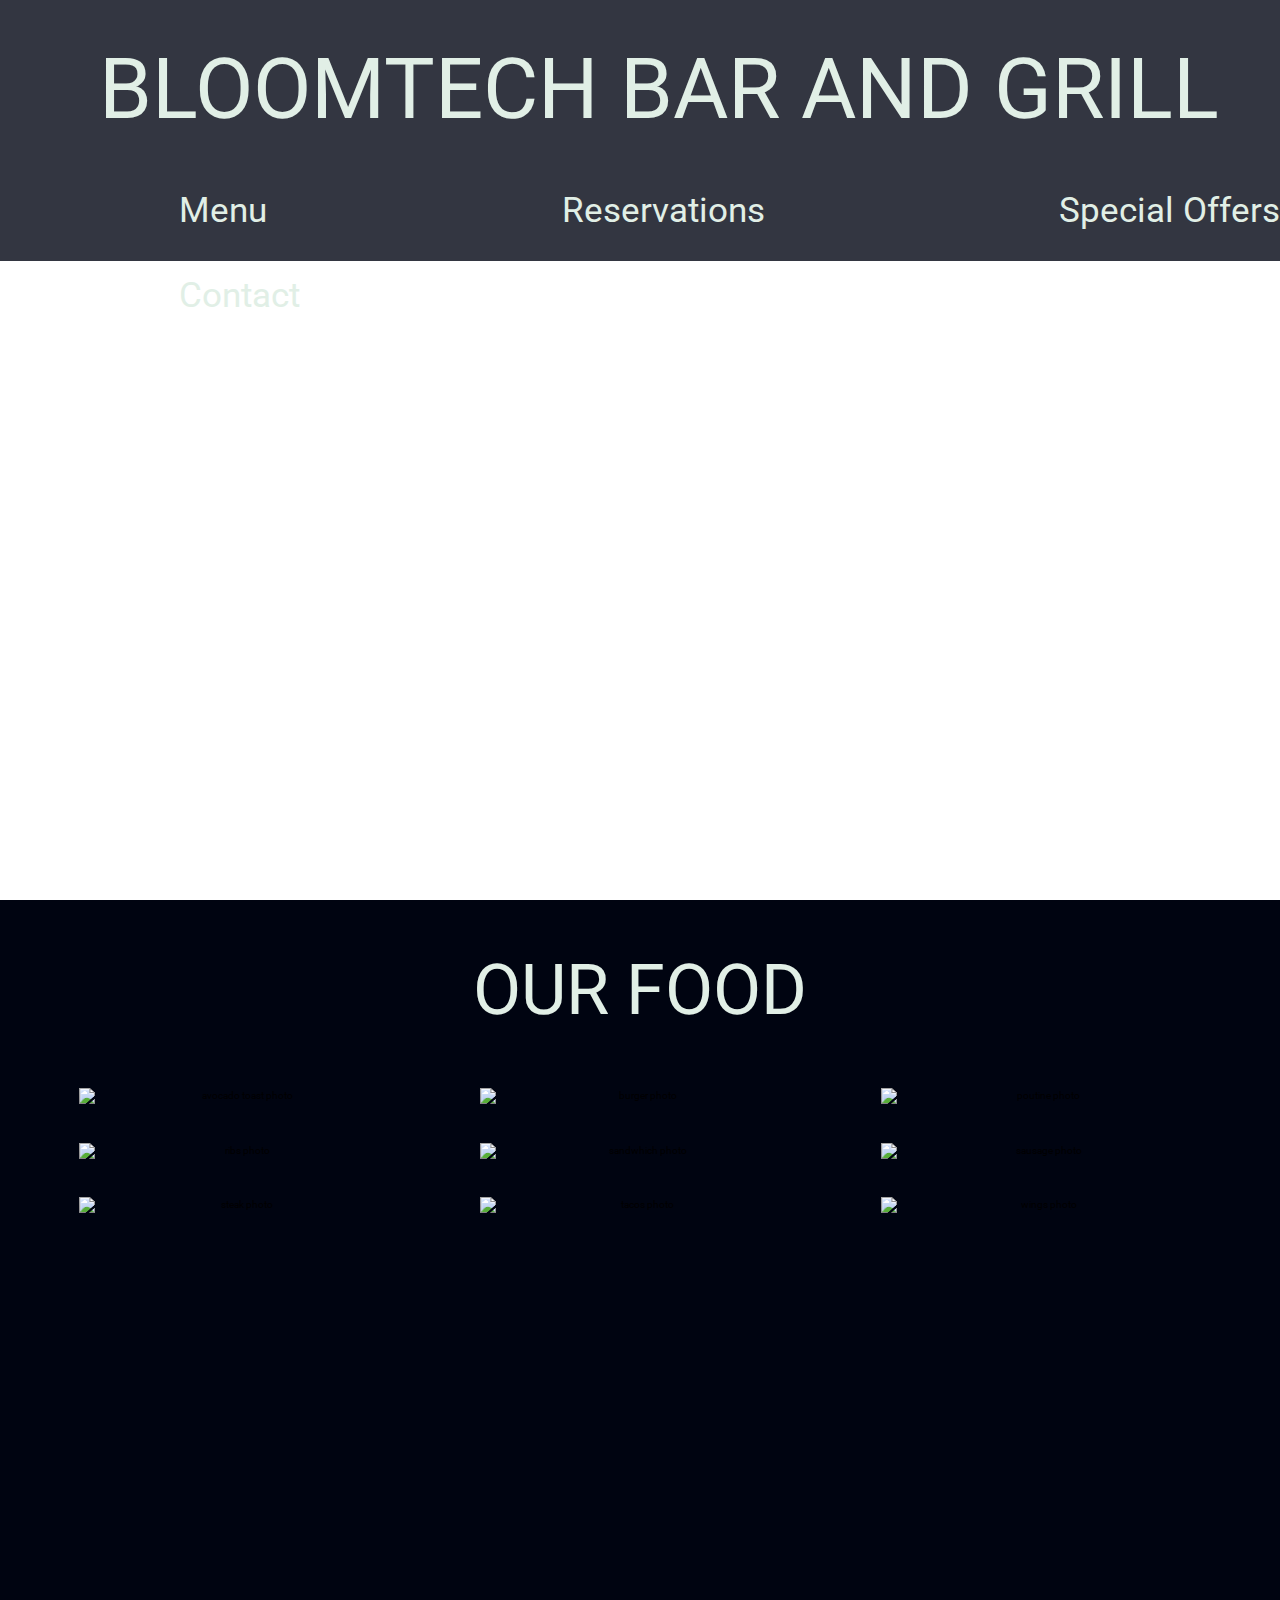
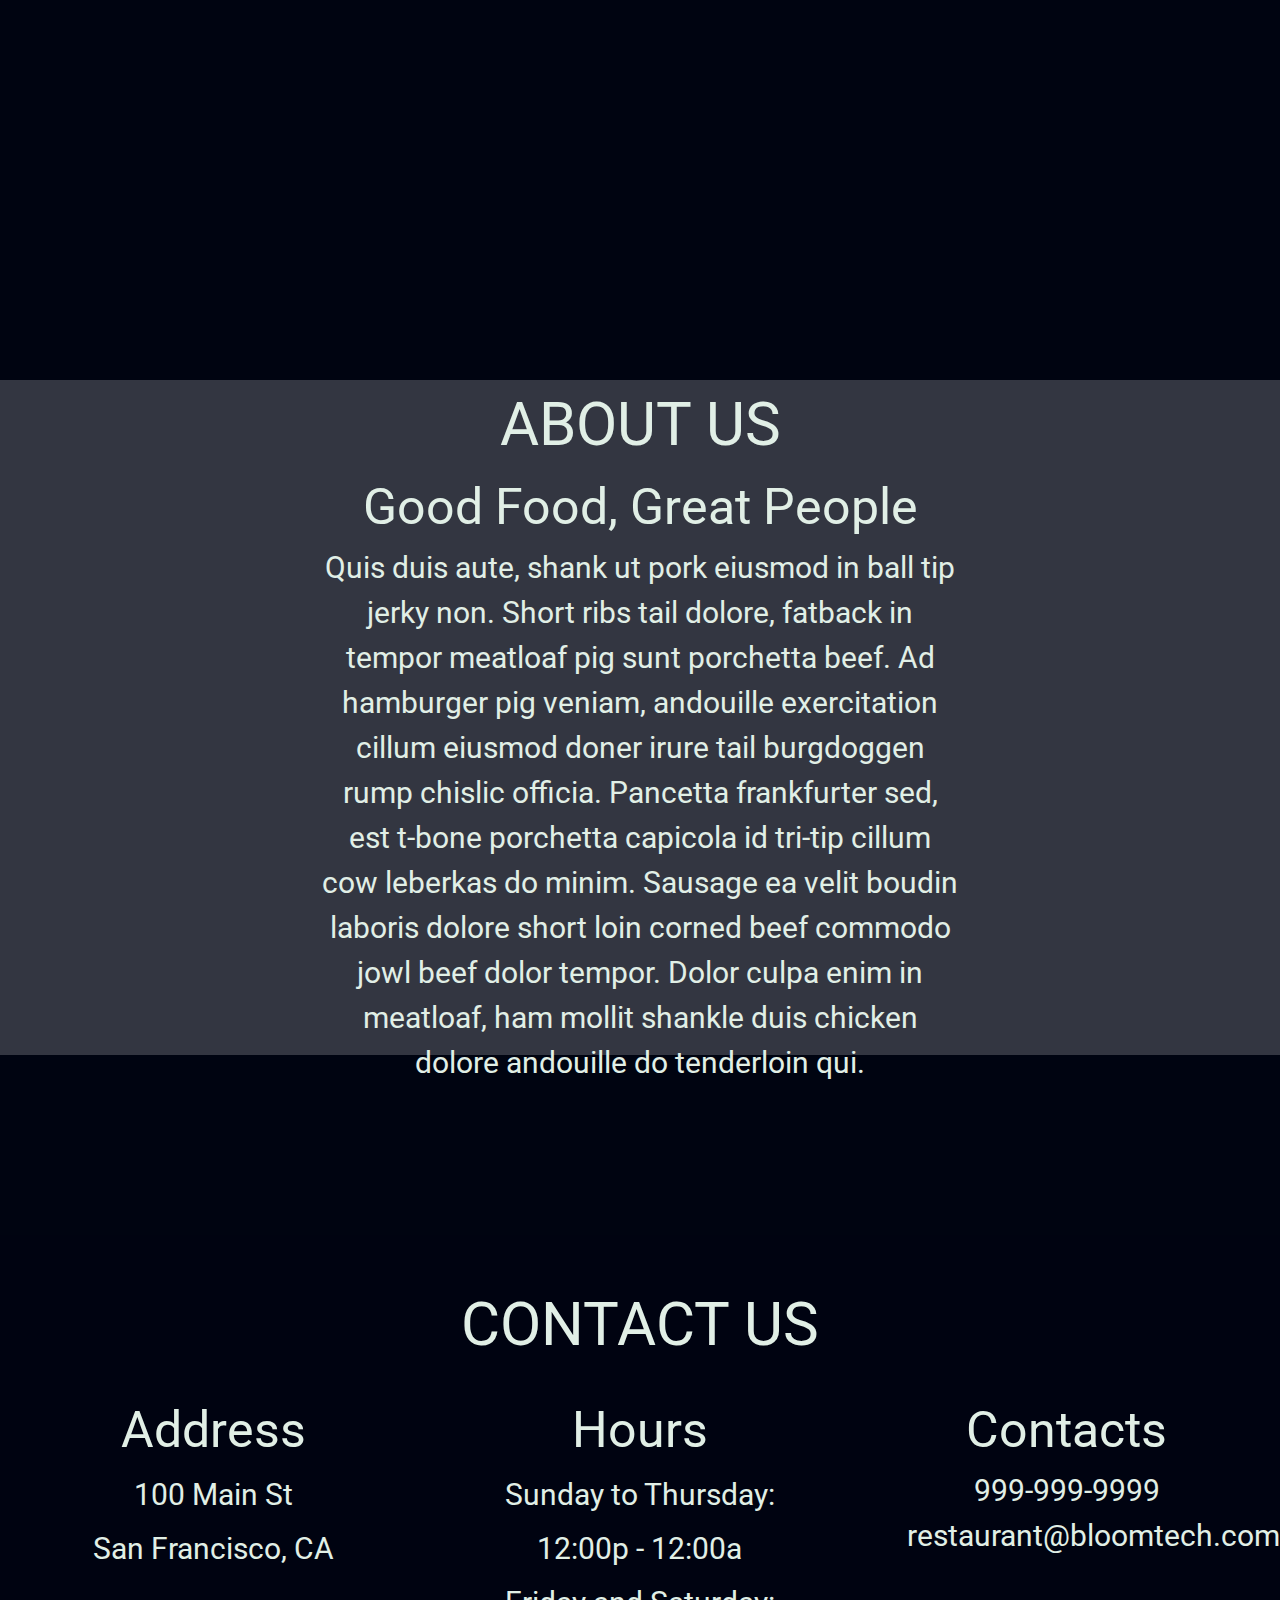
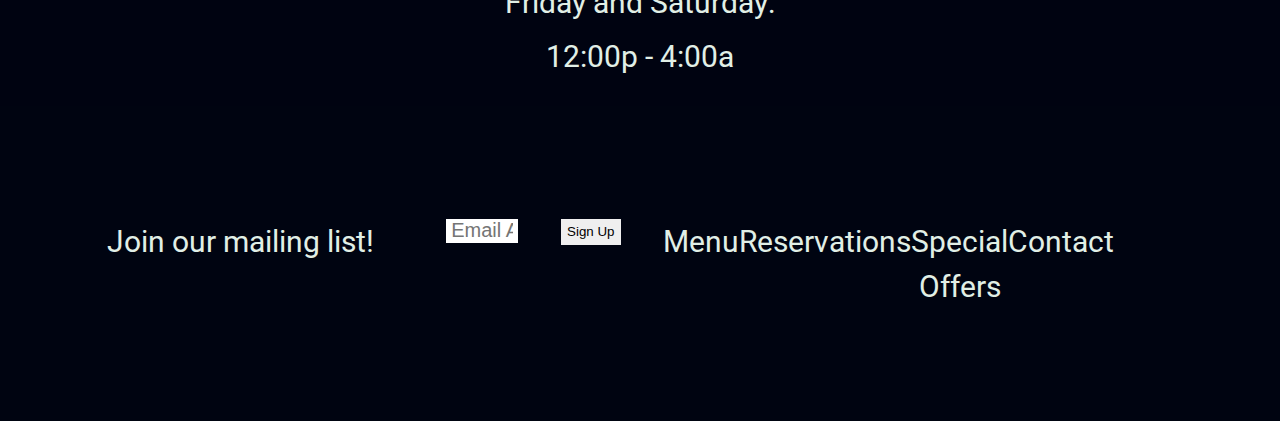
==== index.html @ bbd4003b "completed all index.html requirements, working on the css portion" ====
<!doctype html>

<html lang="en">

<head>
	<meta charset="utf-8">
	<meta name="viewport" content="width=device-width, initial-scale=1.0">
	<title>Sprint Challenge - Home</title>
	<link rel="stylesheet" href="css/index.css">
	<link href="https://fonts.googleapis.com/css?family=Roboto|Rubik" rel="stylesheet">
	<script src="https://kit.fontawesome.com/5b12ffad4b.js" crossorigin="anonymous"></script>
	<script src="https://kit.fontawesome.com/e28d7fd9d0.js" crossorigin="anonymous"></script>

</head>

<body>

	<!-- header -->
	<header>

		<a href="index.html">
			<h1>BLOOMTECH BAR AND GRILL</h1>
		</a>

		<!-- nav -->

		<nav id="header-nav">
			<a href="menu.html">Menu</a>
			<a href="#">Reservations</a>
			<a href="#">Special Offers</a>
			<a href="#">Contact</a>
			<i class="fa-brands fa-facebook-square fa-5x"></i>
			<i class="fa-brands fa-twitter-square fa-5x"></i>
			<i class="fa-brands fa-instagram-square fa-5x"></i>
		</nav>




	</header>

	<!-- gallery section -->
	<section class="gallery">
		<div class="food-pics">
			<h2>OUR FOOD</h2>

			<div class="gallery-container">
				<img src="img/food-avocadotoast.jpg" alt="avocado toast photo">

				<img src="img/food-burger.jpg" alt="burger photo">

				<img src="img/food-poutine.jpg" alt="poutine photo">

				<img src="img/food-ribs.jpg" alt="ribs photo">

				<img src="img/food-sandwich.jpg" alt="sandwhich photo">

				<img src="img/food-sausage.jpg" alt="sausage photo">

				<img src="img/food-steak.jpg" alt="steak photo">

				<img src="img/food-tacos.jpg" alt="tacos photo">

				<img src="img/food-wings.jpg" alt="wings photo">
			</div>
		</div>
	</section>

	<!-- spacer -->
	<div class="spacer"></div>

	<!-- about section -->
	<section class="about">
		<div class="about-container">
			<h2>ABOUT US</h2>

			<div id="cooks" class="pic">
			</div>

			<div class="text">
				<h3>Good Food, Great People</h3>
				<p>Quis duis aute, shank ut pork eiusmod in ball tip jerky non. Short ribs tail dolore, fatback in
					tempor meatloaf pig sunt porchetta beef. Ad hamburger pig veniam, andouille exercitation cillum
					eiusmod doner irure tail burgdoggen rump chislic officia. Pancetta frankfurter sed, est t-bone
					porchetta capicola id tri-tip cillum cow leberkas do minim. Sausage ea velit boudin laboris
					dolore
					short loin corned beef commodo jowl beef dolor tempor. Dolor culpa enim in meatloaf, ham mollit
					shankle duis chicken dolore andouille do tenderloin qui.</p>
			</div>

			<div id="bartender" class="pic">
			</div>
		</div>
	</section>

	<!-- spacer -->
	<div class="spacer"></div>

	<!-- contact section -->
	<section class="contact">
		<div class="contact-container">
			<h2>CONTACT US</h2>

			<div class="info">
				<div class="address">
					<h3>Address</h3>

					<address>
						<p>100 Main St</p>
						<p>San Francisco, CA</p>
					</address>
				</div>

				<div class="hours">
					<h3>Hours</h3>

					<div>
						<p>Sunday to Thursday:</p>
						<p>12:00p - 12:00a</p>
						<p>Friday and Saturday:</p>
						<p>12:00p - 4:00a</p>
					</div>
				</div>

				<div class="contacts">
					<h3>Contacts</h3>

					<div>
						<a id="phone" href="tel:999-999-9999">999-999-9999</a>
						<a id="email" href="mailto:restaurant@bloomtech.com">restaurant@bloomtech.com</a>
					</div>
				</div>
			</div>
		</div>
	</section>

	<!-- spacer -->
	<div class="spacer-sm"></div>

	<!-- footer -->
	<footer>
		<!-- email signup -->

		<div class="form">
			<p>Join our mailing list!</p>

			<input type="email" placeholder="Email Address" id="email" name="email"> <button>Sign Up </button>
		
		</div>
		<!-- nav -->
		
		<nav id="footer-nav">
			<a href="menu.html">Menu</a>
			<a href="#">Reservations</a>
			<a href="#">Special Offers</a>
			<a href="#">Contact</a>
		</nav>
		
		<!-- copyright -->
		<!-- <div class="copyright">
		<p>©2022 BloomTech Restaurant Group, Inc. All Rights Reserved.</p>
	</div> -->
	</footer>

</body>

</html>
---- css/index.css ----
/* http://meyerweb.com/eric/tools/css/reset/ 
   v2.0 | 20110126
   License: none (public domain)
*/

html, body, div, span, applet, object, iframe,
h1, h2, h3, h4, h5, h6, p, blockquote, pre,
a, abbr, acronym, address, big, cite, code,
del, dfn, em, img, ins, kbd, q, s, samp,
small, strike, strong, sub, sup, tt, var,
b, u, i, center,
dl, dt, dd, ol, ul, li,
fieldset, form, label, legend,
table, caption, tbody, tfoot, thead, tr, th, td,
article, aside, canvas, details, embed,
figure, figcaption, footer, header, hgroup,
menu, nav, output, ruby, section, summary,
time, mark, audio, video {
    margin: 0;
    padding: 0;
    border: 0;
    font-size: 100%;
    font: inherit;
    vertical-align: baseline;
}

/* HTML5 display-role reset for older browsers */
article, aside, details, figcaption, figure,
footer, header, hgroup, menu, nav, section {
    display: block;
}

body {
    line-height: 1;
}

ol, ul {
    list-style: none;
}

blockquote, q {
    quotes: none;
}

blockquote:before, blockquote:after,
q:before, q:after {
    content: '';
    content: none;
}

table {
    border-collapse: collapse;
    border-spacing: 0;
}

* {
    box-sizing: border-box;
}

html {
    max-width: 1920px;
    min-width: 428px;
    width: 100%;
    font-size: 62.5%;
}

body {
    font-family: 'Roboto', sans-serif;
    line-height: 1.5;
}

h1, h2, h3, h4, h5, h6, p, a, i {
    text-decoration: none;
}

h1 {
    padding-left: 3%;
    font-size: 8.5rem;
    width: 100%;
    color: rgb(225, 239, 230);
    text-align: center;
    padding-top: 2%;
    background-color: rgb(0, 4, 17, .8);
    ​​
}

h2 {
    font-size: 6rem;
    color: rgb(225, 239, 230);
   
}

h3 {
    font-size: 5rem;
    color: rgb(225, 239, 230);
}

p, a {
    font-size: 3rem;
    color: rgb(225, 239, 230);
}

/* header section */
header {
    width: 100%;
    height: 100vh;
    background-image: url('../img/home-header.jpg');
    background-size: cover;
    background-position: center;
    background-repeat: no-repeat;
    text-decoration: none;
    display: flex;
    flex-direction: column;


}

#header-nav {
    height: 12vh;
    width: 100%;
    text-align: center;
    display: flex;
    flex-wrap: wrap;
    justify-content: space-between;
    background-color: rgb(0, 4, 17, .8);
    ​​
}

#header-nav a {
    color: rgb(225, 239, 230);
    margin-left: 14%;
    font-size: 3.5rem;
    padding-top: 2.5%;
}

i {
 color: rgb(225, 239, 230);
}




/* spacers */
.spacer {
    width: 100%;
    height: 20vh;
    background-color: rgb(0, 4, 17);
}

.spacer-sm {
    width: 100%;
    height: 10vh;
    background-color: rgb(0, 4, 17);
}

/* gallery section */


.gallery {
    width: 100%;
    height: 100vh;
   
    text-align: center;
    background-color: rgb(0, 4, 17);
}
.food-pics h2 {
    padding-top: 3%;
    font-size: 7rem;
 }

.gallery-container {
    width: 100%;
    display: flex;
    flex-wrap: wrap;
    justify-content: space-evenly;
    gap: .1%;
    margin-top: 2%;

}

.gallery-container img {
    margin: 1.5% 0;
    height: 25%;
    width: 25%;
    display: flex;
}

/* about us section */
.about {
    width: 100%;
    height: 75vh;
    text-align: center;
    background-image: url("../img/staff-cooks.jpg");
    background-size: cover;
    background-position: top;
    background-repeat: no-repeat;
}

.about-container {
    height: 100%;
  
    display: flex;
    flex-wrap: wrap;
    justify-content: center;
    align-items: center;
    background-color: rgb(0, 4, 17, .8);

}

.about h2 {
    width: 100%;
}

.about-container .text {
    width: 50%;
}

/* contact us section */
.contact {
    text-align: center;
    background-image: url("../img/jumbo-restaurant.jpg");
    background-size: cover;
    background-position: center;
    background-repeat: no-repeat;
    background-color: rgb(0, 4, 17);
}

.contact-container {
    width: 100%;
    height: 100%;
    background-color: rgb(0, 4, 17, .8);
}

.contact h2 {
    padding-top: 5vh;
}

.contact h3 {
    padding-top: 2.5vh;
}

.contact p {
    padding: .5vh 0;
}

.info {
    width: 100%;
    display: flex;
    justify-content: space-around;
}

.address {
    width: 25%;
}

.hours {
    width: 25%;
    padding-bottom: 2.5vh;
}

.contacts {
    width: 25%;
}

/* footer section */
footer {
    width: 100%;
    height: 25vh;
    padding-top: 2.5vh;
    font-size: 3rem;
    color: rgb(225, 239, 230);
    background-color: rgb(0, 4, 17);
    display: flex;
 
    flex-wrap: wrap;
}

.form {
   
    display: flex;
  
    justify-content: space-evenly;
    flex-wrap: wrap;
    margin-left: 5%;
}

input {
    padding: 0.5rem;
    font-size: 2rem;
    background-color: white;
    border: none;
    height: 12%;
    width: 12%;
    margin-left: 5%;
}

button {
    padding: 0.5rem;
    font-size 3rem;
    border: none;
    height: 13%;
    width: 10%;
}

#footer-nav {
    display: flex;
    justify-content: space-evenly;
    width: 30%;
}

#footer-nav a {
    color: rgb(225, 239, 230);
    text-align: center;
   
}



.copyright {
    display: flex;
    justify-content: flex-end;
   
    height: 8%;
   
}
.copyright p {
    font-size:2rem;
}

/* mobile media query */
@media (max-width: 428px) {
    /* header section */


    /* gallery section */
    .gallery {
        height: auto;
    }

    /* about us section */

    .about {
        height: 200vh;
    }

    .about h2 {
        width: 100%;
        padding-top: 5vh;
    }

    .about-container .text {
        width: 85%;
    }

    /* contact us section */
    .contact h3 {
        padding-top: 2.5vh;
    }

    .info {
        flex-wrap: wrap;
    }

    .address {
        width: 100%;
        padding-bottom: 2.5vh;
    }

    .hours {
        width: 100%;
    }

    .contacts {
        width: 100%;
        padding-bottom: 2.5vh;
    }

    /* footer section */
    footer {
        height: auto;
        padding-top: 2.5vh;
        font-size: 2rem;

    }


}
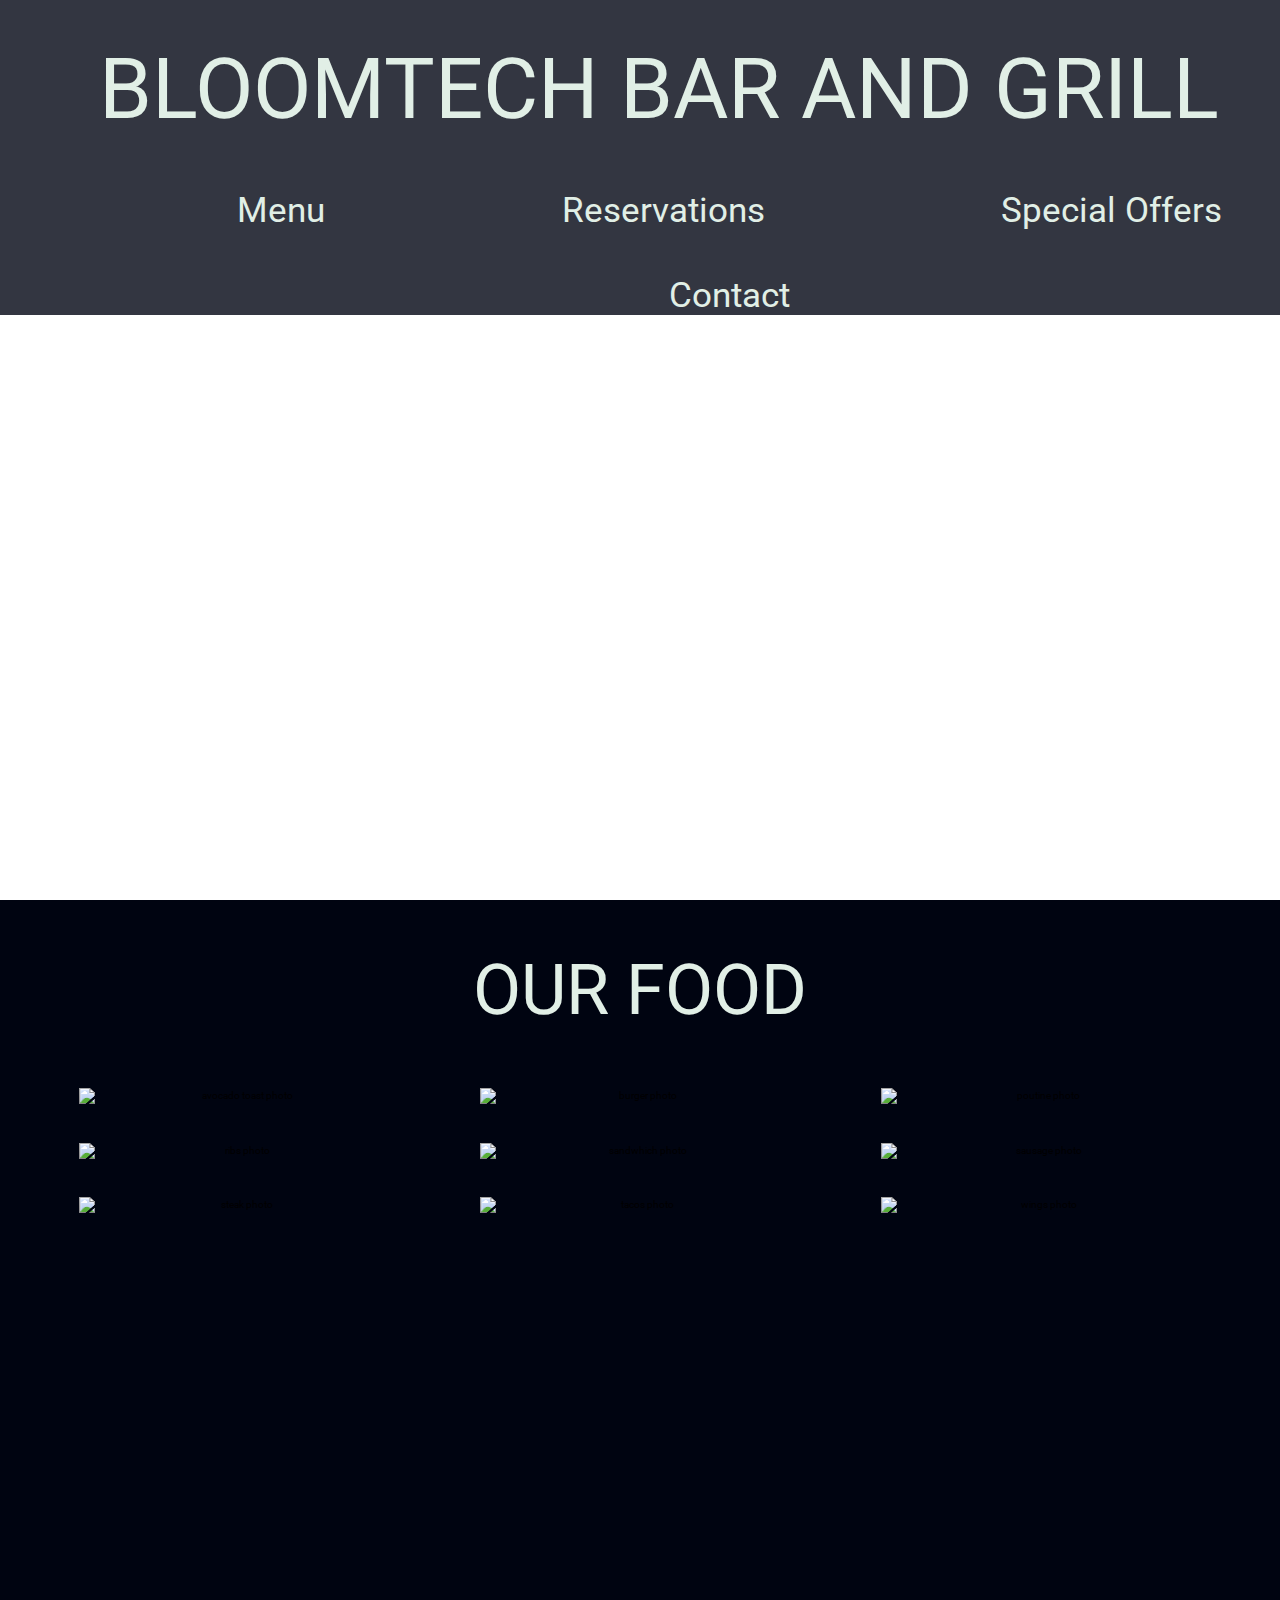
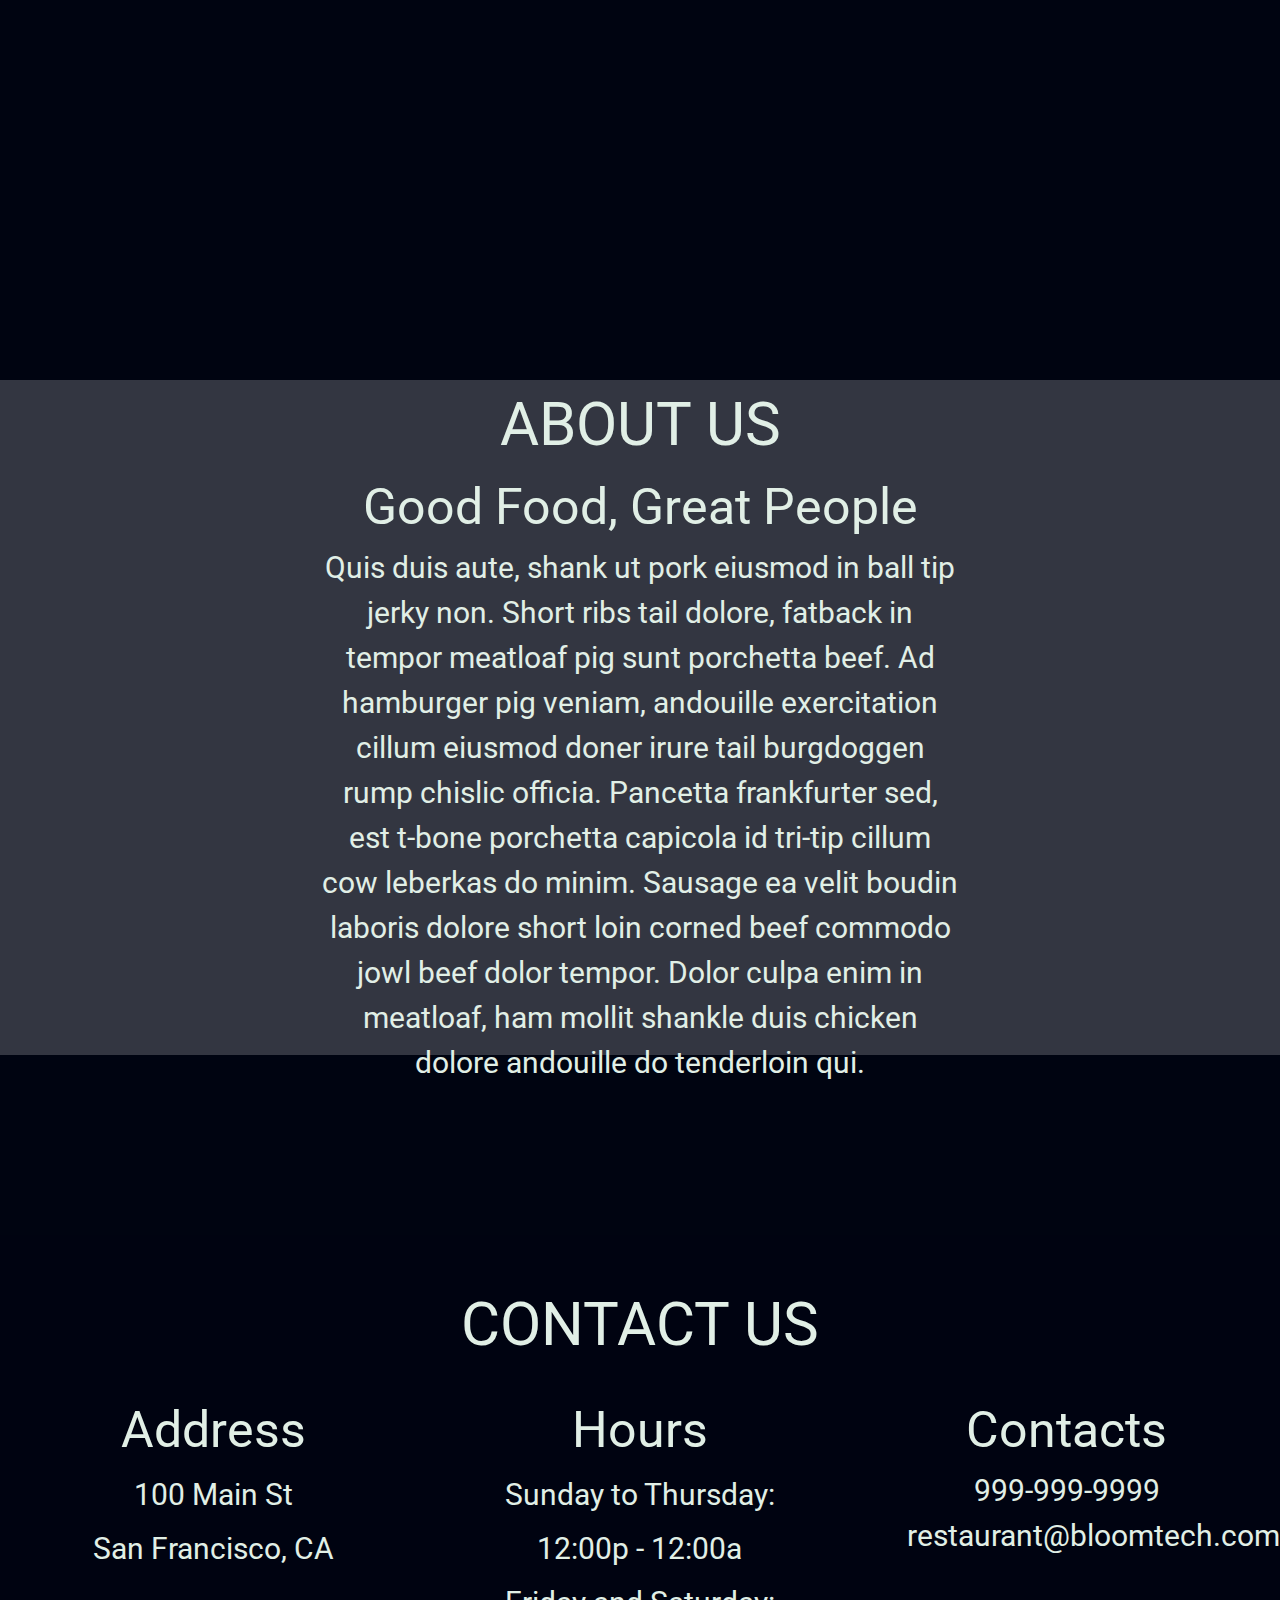
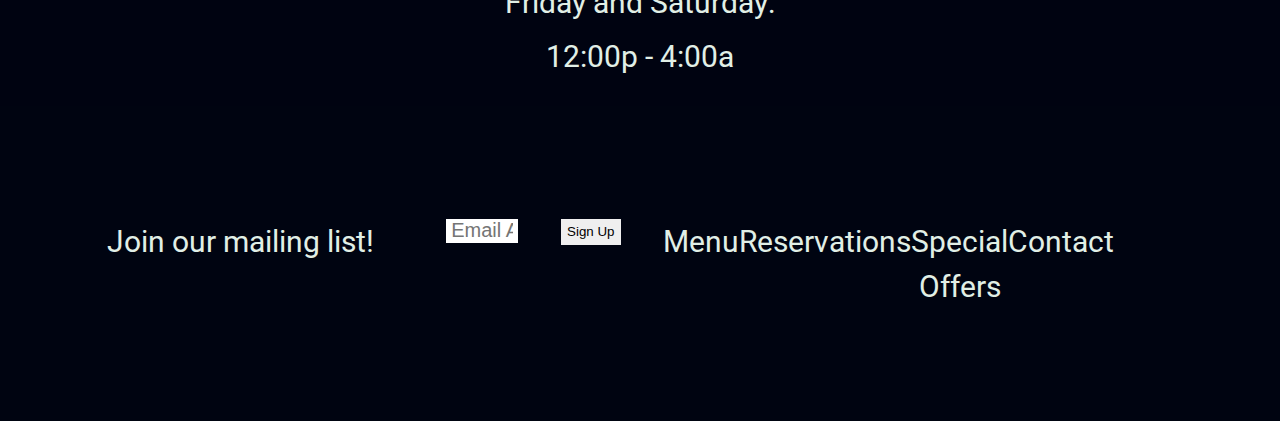
==== commit 7a4467d2: "fixed header nav css" ====
--- a/index.html
+++ b/index.html
@@ -17,11 +17,11 @@
 
 	<!-- header -->
 	<header>
-
+		<div class="navbar-div">
 		<a href="index.html">
 			<h1>BLOOMTECH BAR AND GRILL</h1>
 		</a>
-
+	
 		<!-- nav -->
 
 		<nav id="header-nav">
@@ -29,22 +29,24 @@
 			<a href="#">Reservations</a>
 			<a href="#">Special Offers</a>
 			<a href="#">Contact</a>
+			<div class="icons">
 			<i class="fa-brands fa-facebook-square fa-5x"></i>
 			<i class="fa-brands fa-twitter-square fa-5x"></i>
 			<i class="fa-brands fa-instagram-square fa-5x"></i>
+		</div>
 		</nav>
 
-
+	</div>
 
 
 	</header>
 
 	<!-- gallery section -->
-	<section class="gallery">
+	<section id="gallery-section">
 		<div class="food-pics">
 			<h2>OUR FOOD</h2>
 
-			<div class="gallery-container">
+			<div class="gallery">
 				<img src="img/food-avocadotoast.jpg" alt="avocado toast photo">
 
 				<img src="img/food-burger.jpg" alt="burger photo">
@@ -145,17 +147,17 @@
 			<p>Join our mailing list!</p>
 
 			<input type="email" placeholder="Email Address" id="email" name="email"> <button>Sign Up </button>
-		
+
 		</div>
 		<!-- nav -->
-		
+
 		<nav id="footer-nav">
 			<a href="menu.html">Menu</a>
 			<a href="#">Reservations</a>
 			<a href="#">Special Offers</a>
 			<a href="#">Contact</a>
 		</nav>
-		
+
 		<!-- copyright -->
 		<!-- <div class="copyright">
 		<p>©2022 BloomTech Restaurant Group, Inc. All Rights Reserved.</p>
--- a/css/index.css
+++ b/css/index.css
@@ -80,14 +80,14 @@
     color: rgb(225, 239, 230);
     text-align: center;
     padding-top: 2%;
-    background-color: rgb(0, 4, 17, .8);
+   
     ​​
 }
 
 h2 {
     font-size: 6rem;
     color: rgb(225, 239, 230);
-   
+
 }
 
 h3 {
@@ -114,16 +114,18 @@
 
 
 }
-
+.navbar-div {
+    height: 35vh;
+    width:100%;
+    background-color: rgb(0, 4, 17, .8);
+}
 #header-nav {
     height: 12vh;
     width: 100%;
     text-align: center;
     display: flex;
     flex-wrap: wrap;
-    justify-content: space-between;
-    background-color: rgb(0, 4, 17, .8);
-    ​​
+    justify-content: space-evenly;
 }
 
 #header-nav a {
@@ -131,10 +133,20 @@
     margin-left: 14%;
     font-size: 3.5rem;
     padding-top: 2.5%;
+    
+}
+
+.icons {
+    width: 100%;
+    display:flex;
+    justify-content: center;
+    gap: 10%;
+    padding-left: 10%;
+    padding-top: 3%;
 }
 
 i {
- color: rgb(225, 239, 230);
+    color: rgb(225, 239, 230);
 }
 
 
@@ -155,20 +167,15 @@
 
 /* gallery section */
 
+#gallery-section {
+    width: 100%;
+    height: 100vh;
+
+    text-align: center;
+    background-color: rgb(0, 4, 17);
+}
 
 .gallery {
-    width: 100%;
-    height: 100vh;
-   
-    text-align: center;
-    background-color: rgb(0, 4, 17);
-}
-.food-pics h2 {
-    padding-top: 3%;
-    font-size: 7rem;
- }
-
-.gallery-container {
     width: 100%;
     display: flex;
     flex-wrap: wrap;
@@ -178,12 +185,21 @@
 
 }
 
-.gallery-container img {
+.gallery img {
     margin: 1.5% 0;
     height: 25%;
     width: 25%;
     display: flex;
 }
+
+.food-pics h2 {
+    padding-top: 3%;
+    font-size: 7rem;
+}
+
+
+
+
 
 /* about us section */
 .about {
@@ -198,7 +214,7 @@
 
 .about-container {
     height: 100%;
-  
+
     display: flex;
     flex-wrap: wrap;
     justify-content: center;
@@ -271,14 +287,14 @@
     color: rgb(225, 239, 230);
     background-color: rgb(0, 4, 17);
     display: flex;
- 
+
     flex-wrap: wrap;
 }
 
 .form {
-   
-    display: flex;
-  
+
+    display: flex;
+
     justify-content: space-evenly;
     flex-wrap: wrap;
     margin-left: 5%;
@@ -311,7 +327,7 @@
 #footer-nav a {
     color: rgb(225, 239, 230);
     text-align: center;
-   
+
 }
 
 
@@ -319,12 +335,13 @@
 .copyright {
     display: flex;
     justify-content: flex-end;
-   
+
     height: 8%;
-   
-}
+
+}
+
 .copyright p {
-    font-size:2rem;
+    font-size: 2rem;
 }
 
 /* mobile media query */
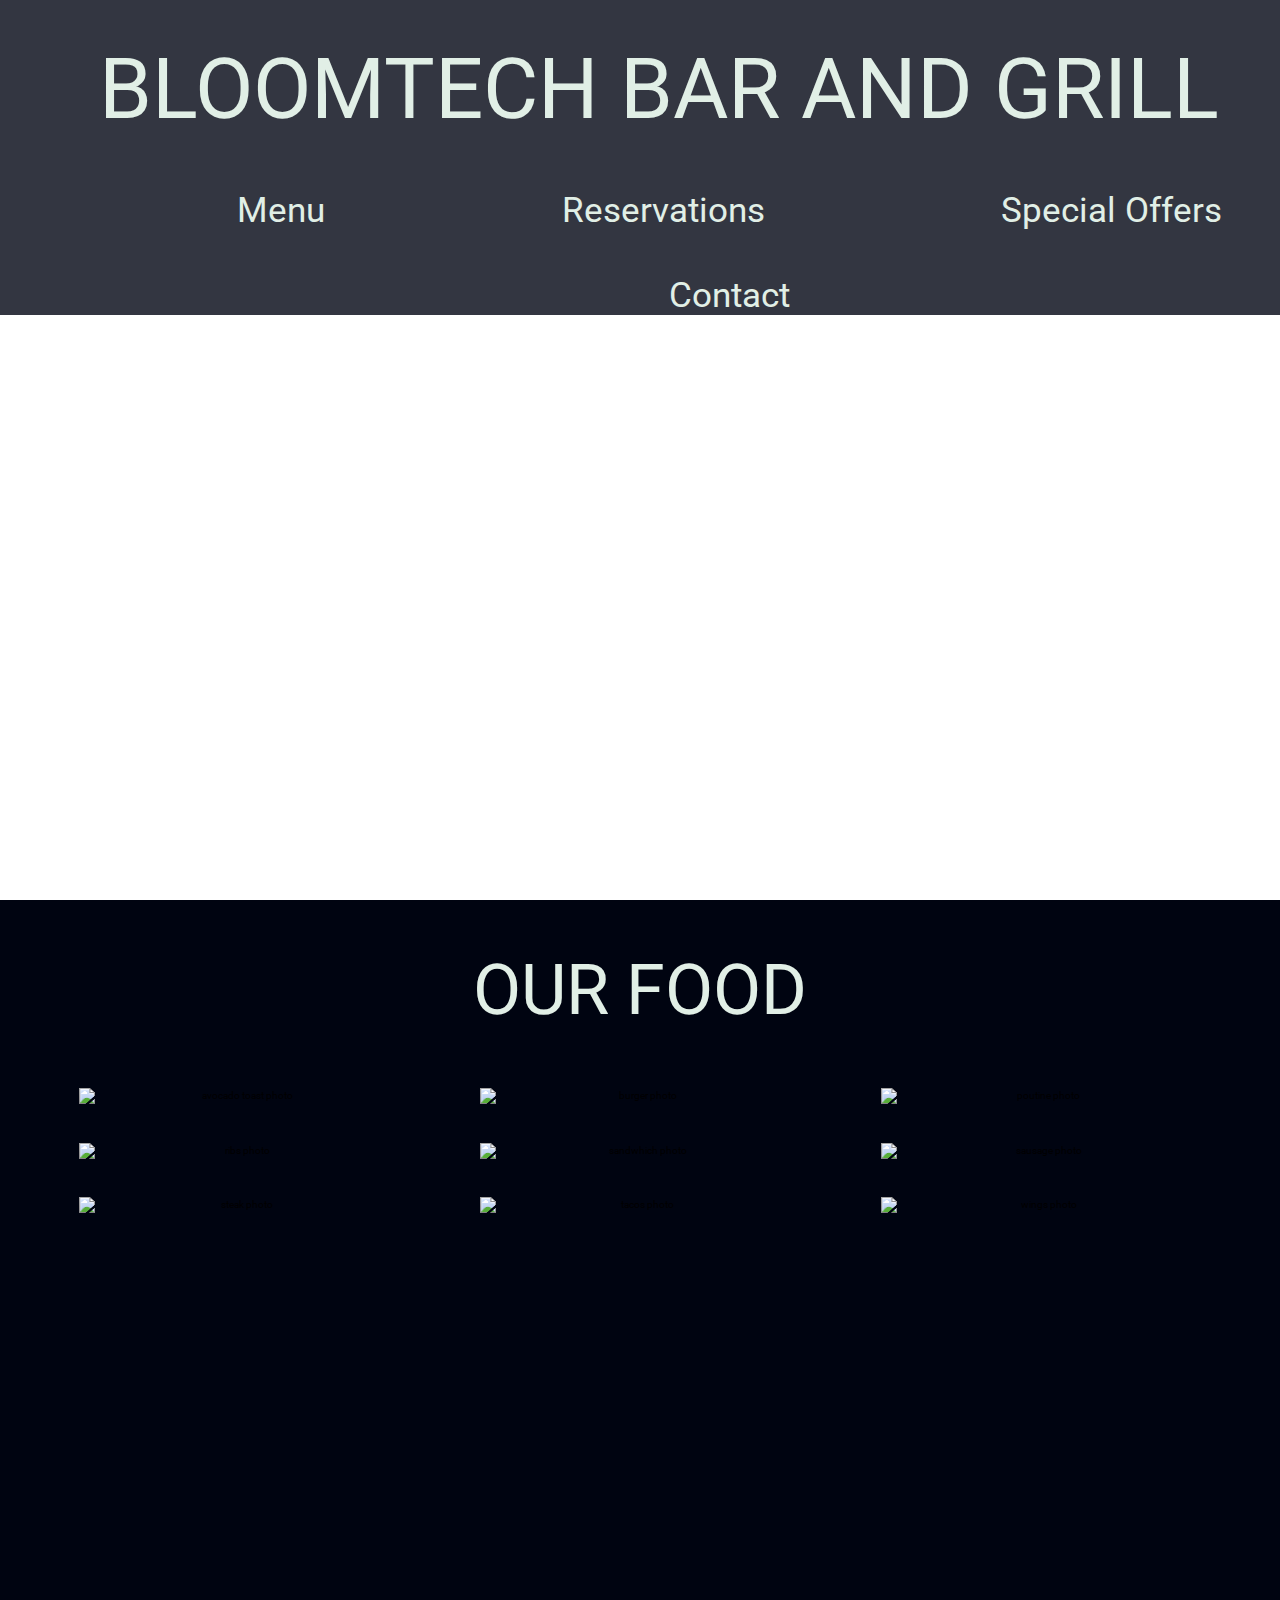
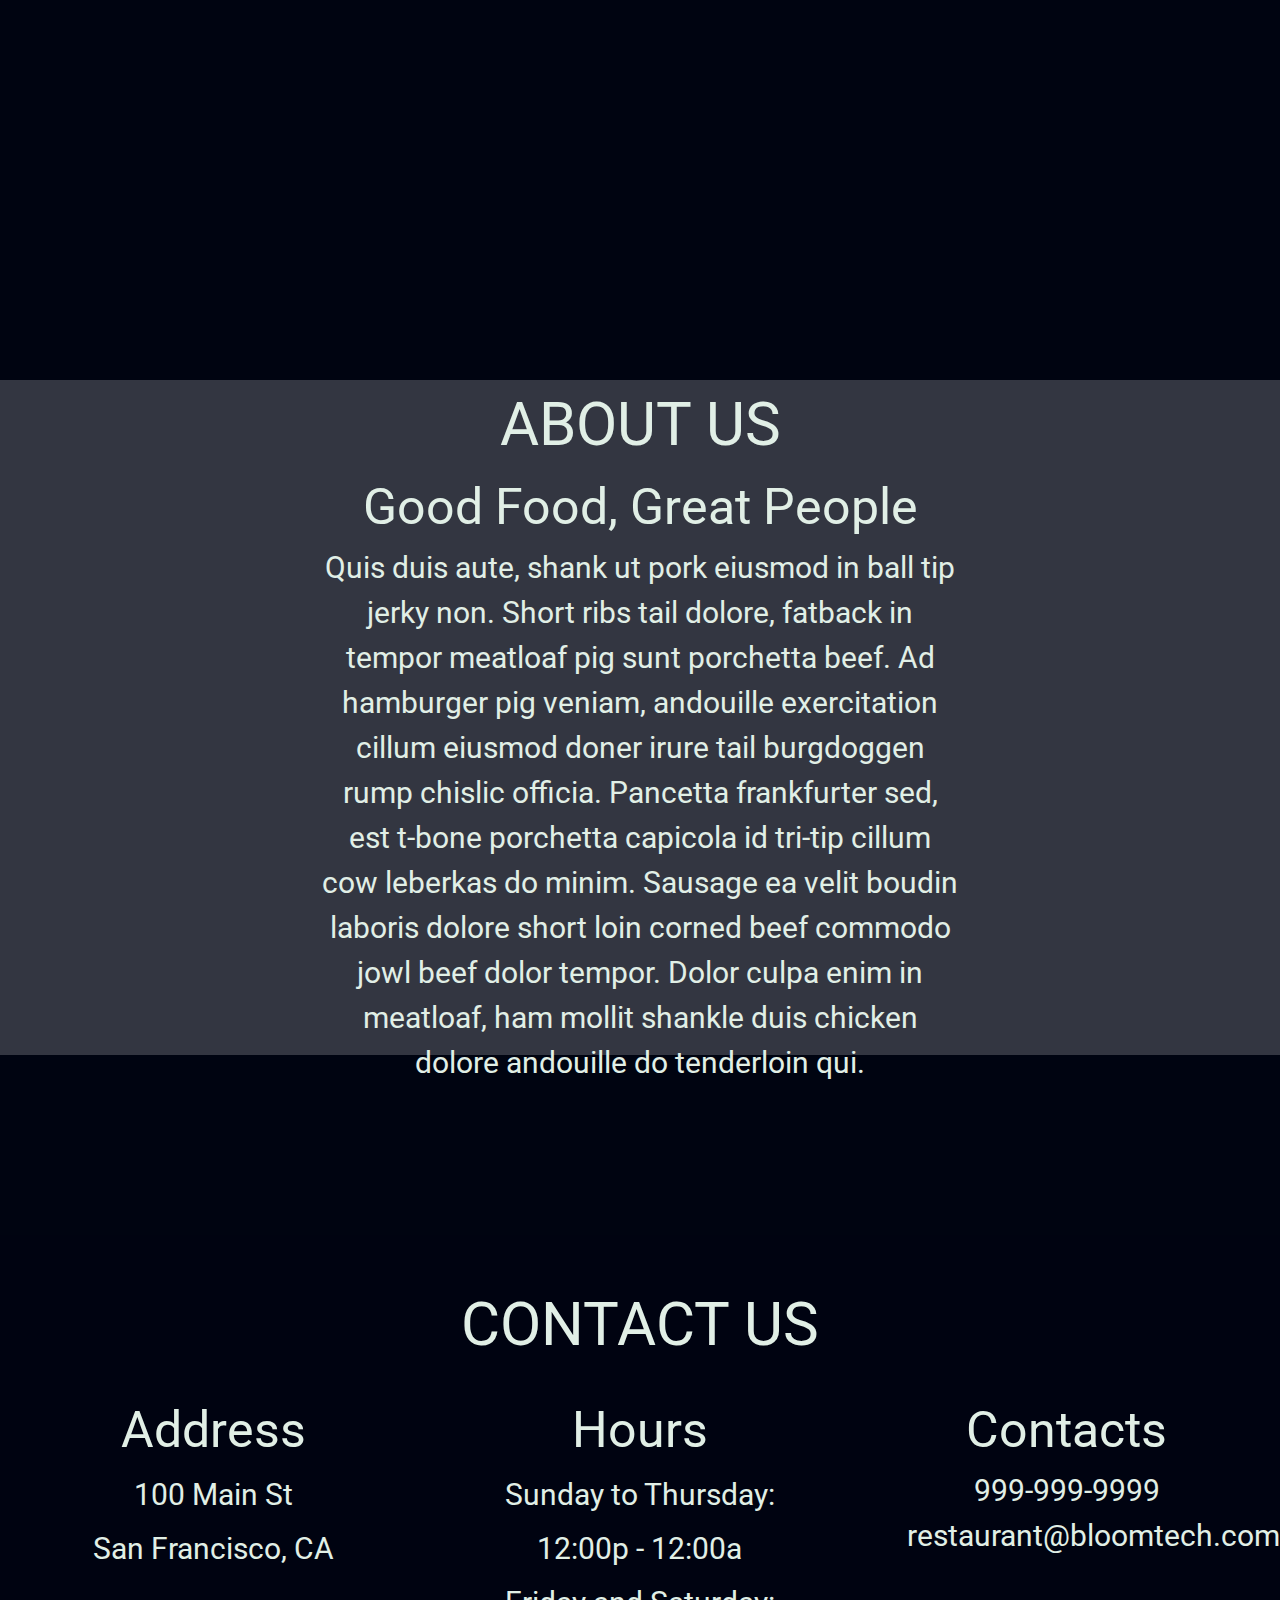
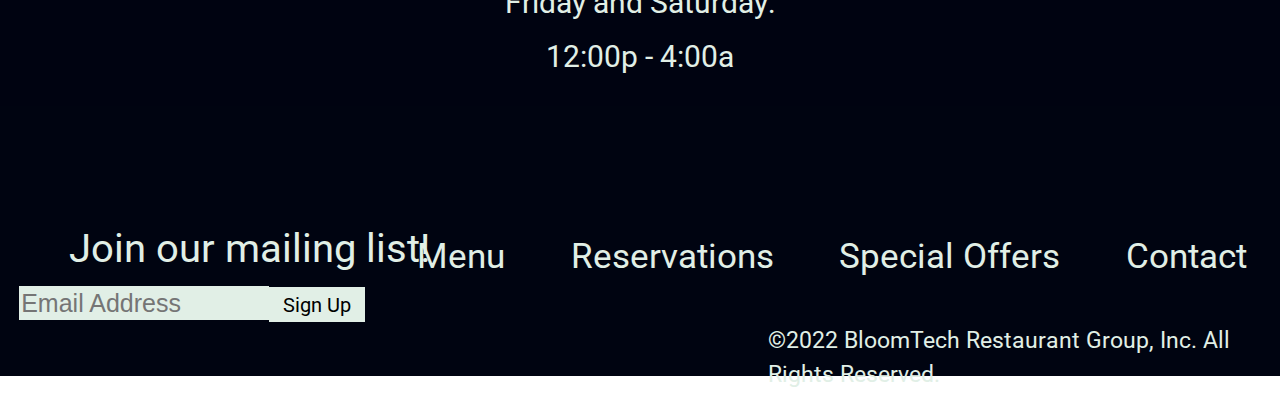
==== commit d411c0c4: "completed index.html styling for desktop" ====
--- a/index.html
+++ b/index.html
@@ -18,25 +18,25 @@
 	<!-- header -->
 	<header>
 		<div class="navbar-div">
-		<a href="index.html">
-			<h1>BLOOMTECH BAR AND GRILL</h1>
-		</a>
-	
-		<!-- nav -->
+			<a href="index.html">
+				<h1>BLOOMTECH BAR AND GRILL</h1>
+			</a>
 
-		<nav id="header-nav">
-			<a href="menu.html">Menu</a>
-			<a href="#">Reservations</a>
-			<a href="#">Special Offers</a>
-			<a href="#">Contact</a>
-			<div class="icons">
-			<i class="fa-brands fa-facebook-square fa-5x"></i>
-			<i class="fa-brands fa-twitter-square fa-5x"></i>
-			<i class="fa-brands fa-instagram-square fa-5x"></i>
+			<!-- nav -->
+
+			<nav id="header-nav">
+				<a href="menu.html">Menu</a>
+				<a href="#">Reservations</a>
+				<a href="#">Special Offers</a>
+				<a href="#">Contact</a>
+				<div class="icons">
+					<i class="fa-brands fa-facebook-square fa-5x"></i>
+					<i class="fa-brands fa-twitter-square fa-5x"></i>
+					<i class="fa-brands fa-instagram-square fa-5x"></i>
+				</div>
+			</nav>
+
 		</div>
-		</nav>
-
-	</div>
 
 
 	</header>
@@ -142,26 +142,30 @@
 	<!-- footer -->
 	<footer>
 		<!-- email signup -->
+		<container class="email-container">
+			<div class="mailing-list">
+				<p>Join our mailing list!</p>
+			</div>
+			<div class="email-form">
+				<input type="email" placeholder="Email Address" id="email" name="email"><button>Sign Up</button>
 
-		<div class="form">
-			<p>Join our mailing list!</p>
+			</div>
+		</container>
+		<!-- nav -->
+		<container class="nav-container">
 
-			<input type="email" placeholder="Email Address" id="email" name="email"> <button>Sign Up </button>
+			<nav id="footer-nav">
+				<a href="menu.html">Menu</a>
+				<a href="#">Reservations</a>
+				<a href="#">Special Offers</a>
+				<a href="#">Contact</a>
+			</nav>
 
+		</container>
+		<!-- copyright -->
+		<div class="copyright">
+			<p>©2022 BloomTech Restaurant Group, Inc. All Rights Reserved.</p>
 		</div>
-		<!-- nav -->
-
-		<nav id="footer-nav">
-			<a href="menu.html">Menu</a>
-			<a href="#">Reservations</a>
-			<a href="#">Special Offers</a>
-			<a href="#">Contact</a>
-		</nav>
-
-		<!-- copyright -->
-		<!-- <div class="copyright">
-		<p>©2022 BloomTech Restaurant Group, Inc. All Rights Reserved.</p>
-	</div> -->
 	</footer>
 
 </body>
--- a/css/index.css
+++ b/css/index.css
@@ -80,7 +80,7 @@
     color: rgb(225, 239, 230);
     text-align: center;
     padding-top: 2%;
-   
+
     ​​
 }
 
@@ -114,11 +114,13 @@
 
 
 }
+
 .navbar-div {
     height: 35vh;
-    width:100%;
+    width: 100%;
     background-color: rgb(0, 4, 17, .8);
 }
+
 #header-nav {
     height: 12vh;
     width: 100%;
@@ -133,12 +135,12 @@
     margin-left: 14%;
     font-size: 3.5rem;
     padding-top: 2.5%;
-    
+
 }
 
 .icons {
     width: 100%;
-    display:flex;
+    display: flex;
     justify-content: center;
     gap: 10%;
     padding-left: 10%;
@@ -281,52 +283,76 @@
 /* footer section */
 footer {
     width: 100%;
-    height: 25vh;
+    height: 20vh;
     padding-top: 2.5vh;
     font-size: 3rem;
     color: rgb(225, 239, 230);
     background-color: rgb(0, 4, 17);
     display: flex;
-
     flex-wrap: wrap;
-}
-
-.form {
-
-    display: flex;
-
-    justify-content: space-evenly;
-    flex-wrap: wrap;
+
+}
+
+.email-container {
+    width: 30%;
+    display: flex;
+    flex-direction: column;
+}
+
+.mailing-list p {
+    width: 100%;
+    margin-left: 18%;
+    font-size: 4rem;
+
+}
+
+.email-form {
+    width: 100%;
+    height: 100%
+
+}
+
+input {
+    height: 75%;
+    width: 65%;
+   
+    font-size: 2.5rem;
+    background-color: rgb(225, 239, 230);
+    border: none;
     margin-left: 5%;
-}
-
-input {
-    padding: 0.5rem;
-    font-size: 2rem;
-    background-color: white;
-    border: none;
-    height: 12%;
-    width: 12%;
-    margin-left: 5%;
+    
+    
 }
 
 button {
-    padding: 0.5rem;
+    height: 76%;
+    width: 25%;
+    font-family: 'Roboto', sans-serif;
     font-size 3rem;
     border: none;
-    height: 13%;
-    width: 10%;
-}
+    font-size:2rem;
+    background-color: rgb(225, 239, 230);
+    
+    
+    
+    
+}
+
+.nav-container {
+    width: 70%;
+    padding-top: 1%;
+}
+
 
 #footer-nav {
-    display: flex;
-    justify-content: space-evenly;
-    width: 30%;
+    width: 100%;
+    display: flex;
+    justify-content: space-around;
 }
 
 #footer-nav a {
     color: rgb(225, 239, 230);
-    text-align: center;
+    font-size: 3.5rem;
 
 }
 
@@ -335,13 +361,12 @@
 .copyright {
     display: flex;
     justify-content: flex-end;
-
-    height: 8%;
+    margin-left: 60%;
 
 }
 
 .copyright p {
-    font-size: 2rem;
+    font-size: 2.3rem;
 }
 
 /* mobile media query */
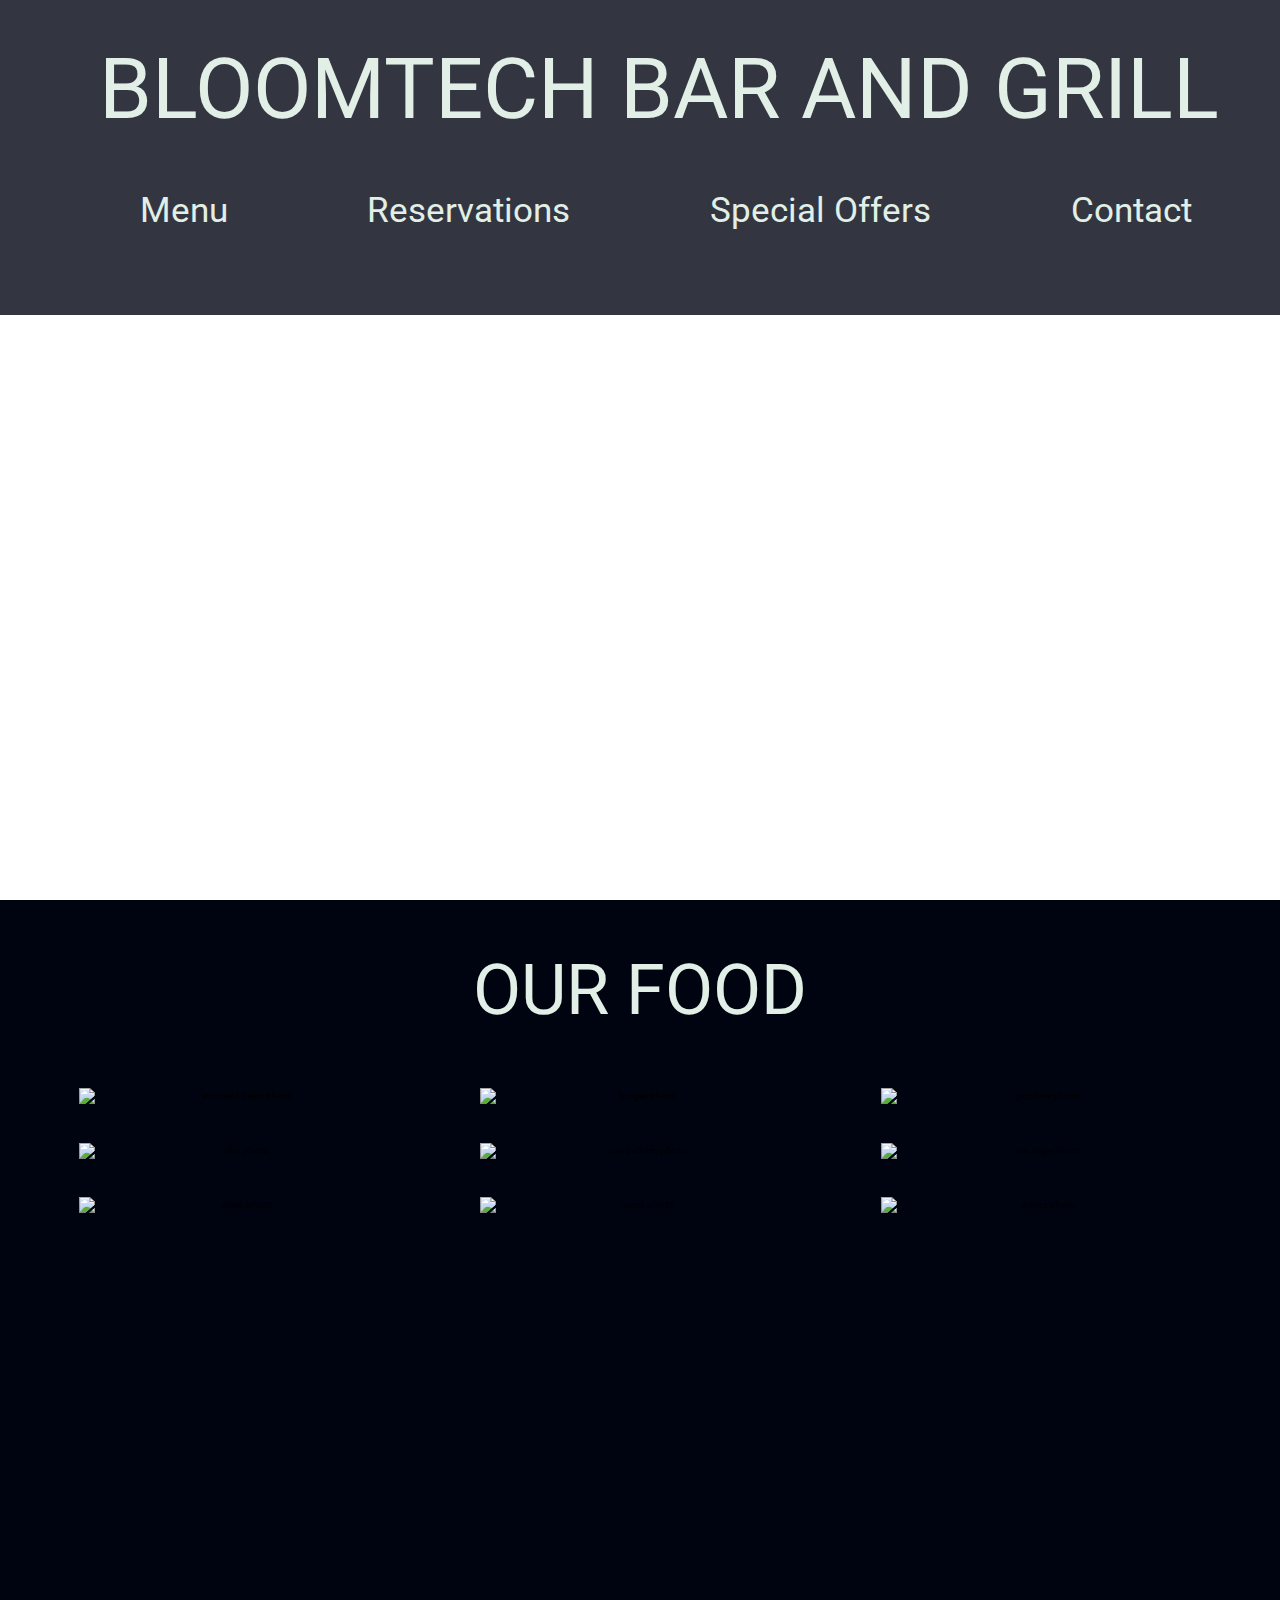
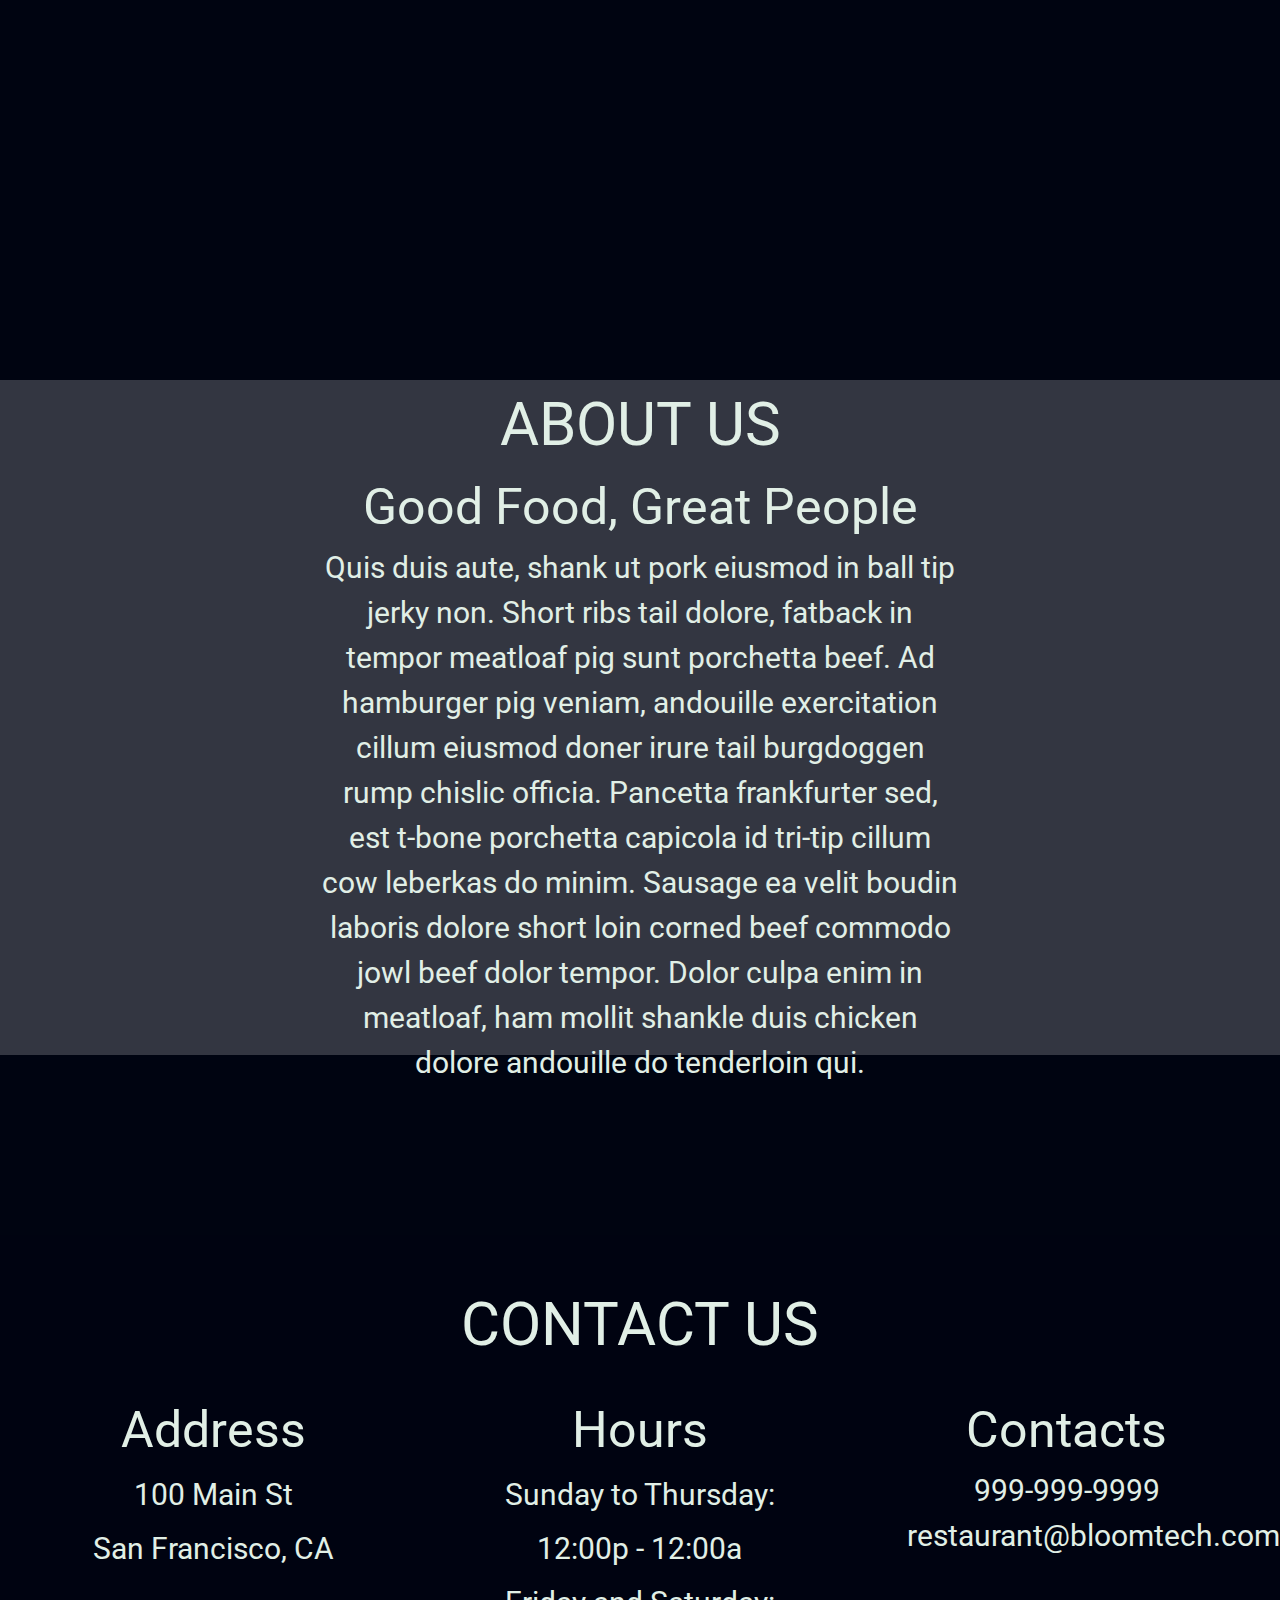
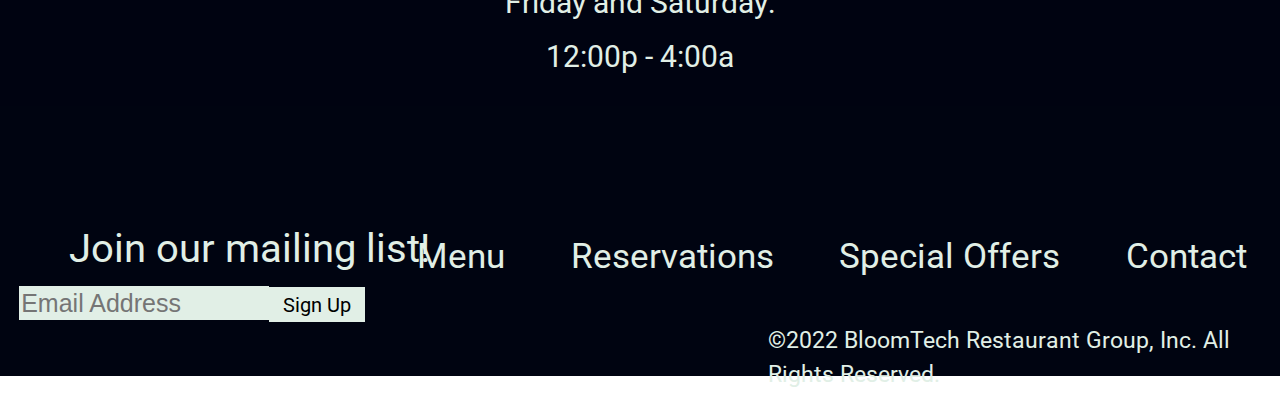
==== commit bf307ab8: "made index.html tablet responsive" ====
--- a/index.html
+++ b/index.html
@@ -30,9 +30,9 @@
 				<a href="#">Special Offers</a>
 				<a href="#">Contact</a>
 				<div class="icons">
-					<i class="fa-brands fa-facebook-square fa-5x"></i>
-					<i class="fa-brands fa-twitter-square fa-5x"></i>
-					<i class="fa-brands fa-instagram-square fa-5x"></i>
+					<i class="fa-brands fa-facebook-square fa"></i>
+					<i class="fa-brands fa-twitter-square fa"></i>
+					<i class="fa-brands fa-instagram-square fa"></i>
 				</div>
 			</nav>
 
--- a/css/index.css
+++ b/css/index.css
@@ -132,7 +132,7 @@
 
 #header-nav a {
     color: rgb(225, 239, 230);
-    margin-left: 14%;
+    margin-left: 4%;
     font-size: 3.5rem;
     padding-top: 2.5%;
 
@@ -142,13 +142,14 @@
     width: 100%;
     display: flex;
     justify-content: center;
-    gap: 10%;
-    padding-left: 10%;
+    gap: 6%;
+    padding-left: 2%;
     padding-top: 3%;
 }
 
 i {
     color: rgb(225, 239, 230);
+    font-size: 5rem;
 }
 
 
@@ -309,19 +310,18 @@
 .email-form {
     width: 100%;
     height: 100%
-
 }
 
 input {
     height: 75%;
     width: 65%;
-   
+
     font-size: 2.5rem;
     background-color: rgb(225, 239, 230);
     border: none;
     margin-left: 5%;
-    
-    
+
+
 }
 
 button {
@@ -330,12 +330,9 @@
     font-family: 'Roboto', sans-serif;
     font-size 3rem;
     border: none;
-    font-size:2rem;
+    font-size: 2rem;
     background-color: rgb(225, 239, 230);
-    
-    
-    
-    
+
 }
 
 .nav-container {
@@ -368,6 +365,114 @@
 .copyright p {
     font-size: 2.3rem;
 }
+
+
+/* tablet media query */
+
+@media (max-width: 1024px) {
+
+    .navbar-div {
+        height: 30vh;
+    }
+
+    h1 {
+        font-size: 5rem;
+    }
+
+    #header-nav a {
+        margin-left: 5%;
+        font-size: 2.3rem;
+    }
+
+    #header-nav {
+        justify-content: center;
+    }
+
+    .icons {
+        gap: 5%;
+        padding-left: 2%;
+
+    }
+
+    i {
+        font-size: 3rem;
+        padding
+    }
+
+    .food-pics h2 {
+        font-size: 5rem;
+    }
+
+    .about-container h2 {
+        font-size: 5rem;
+    }
+
+    .text h3 {
+        font-size: 4rem;
+    }
+
+    .text p {
+        font-size: 2rem;
+    }
+
+    .contact h2 {
+       
+        font-size: 5rem;
+    }
+    
+    .contact h3 {
+        font-size: 3rem;
+    }
+    
+    .contact p {
+      
+        font-size: 2rem;
+    }
+    
+    .info {
+     
+        justify-content: center;
+    }
+    
+    .contacts div a {
+        font-size: 2rem;
+    }
+
+    footer {
+       height: 35vh;
+    }
+
+    .mailing-list p {
+        font-size: 2.5rem;
+    }
+    #footer-nav a {
+        font-size: 2.5rem;
+    }
+
+    .copyright p {
+        font-size: 1.5rem;
+    }
+    input {
+        height: 25%;
+        width: 50%;
+        font-size: 1.5rem;
+        margin-left: 7%;
+    
+    
+    }
+    
+    button {
+        height: 25%;
+        width: 25%;
+        font-family: 'Roboto', sans-serif;
+        font-size 3rem;
+        border: none;
+        font-size: 1.5rem;
+       
+    
+    }
+}
+
 
 /* mobile media query */
 @media (max-width: 428px) {
